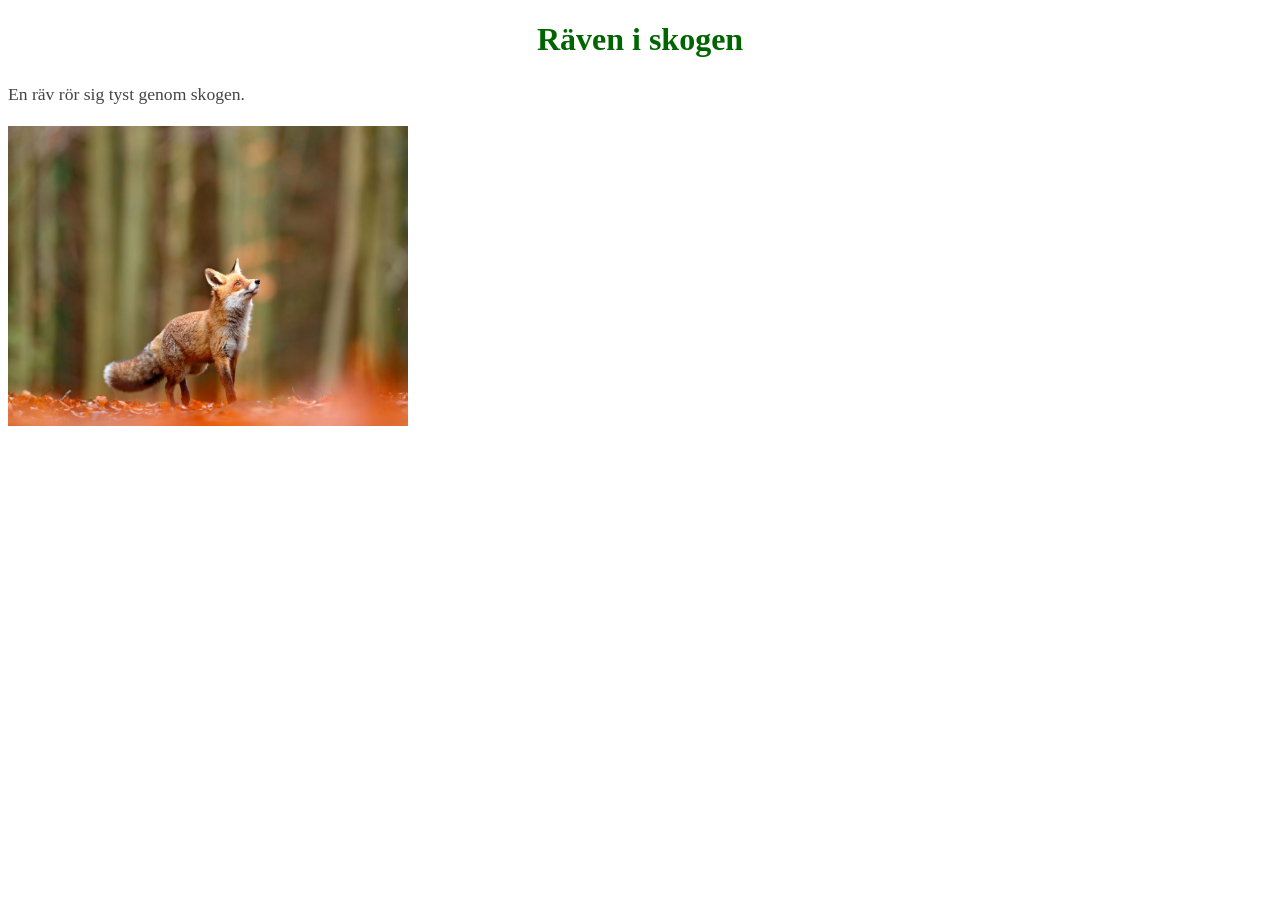
==== Documents/webbutveckling TE26/grund CSS/Index.html @ 13cb1620 "Added background color" ====
<!DOCTYPE html>
<html lang="sv">
<head>
    <meta charset="UTF-8">
    <meta name="viewport" content="width=device-width, initial-scale=1.0">
    <title>Räven i skogen</title>
    <style>
        h1 {
            color: darkgreen;
            font-family: Georgia, serif;
            text-align: center;
        }

        p {
            color: #444;
            font-size: 1.1rem;
            line-height: 1.6;
        }
    </style>
</head>
<body>
 <h1>Räven i skogen</h1>
 <p>En räv rör sig tyst genom skogen.</p>
 <img src="images1/Räv.avif" alt="Räv i skogen" width="400" height="300">
</body>
</html>
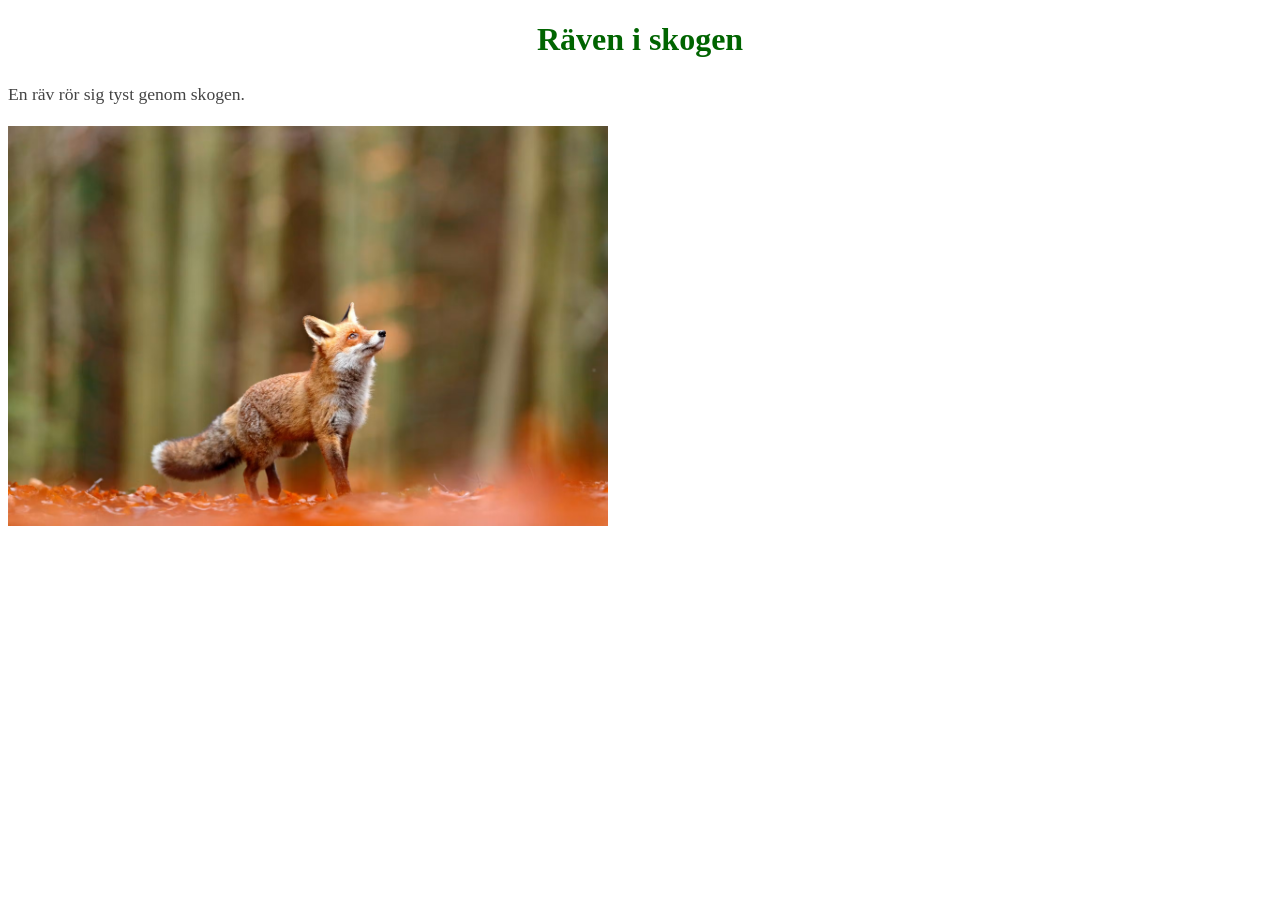
==== commit 571cd471: "first commit" ====
--- a/Documents/webbutveckling TE26/grund CSS/Index.html
+++ b/Documents/webbutveckling TE26/grund CSS/Index.html
@@ -3,7 +3,7 @@
 <head>
     <meta charset="UTF-8">
     <meta name="viewport" content="width=device-width, initial-scale=1.0">
-    <title>Räven i skogen</title>
+    <title>Räven i skogen</title width="600" height="400">
     <style>
         h1 {
             color: darkgreen;
@@ -21,6 +21,6 @@
 <body>
  <h1>Räven i skogen</h1>
  <p>En räv rör sig tyst genom skogen.</p>
- <img src="images1/Räv.avif" alt="Räv i skogen" width="400" height="300">
+ <img src="images1/Räv.avif" alt="Räv i skogen bild" width="600 px" height="400 px">
 </body>
 </html>
